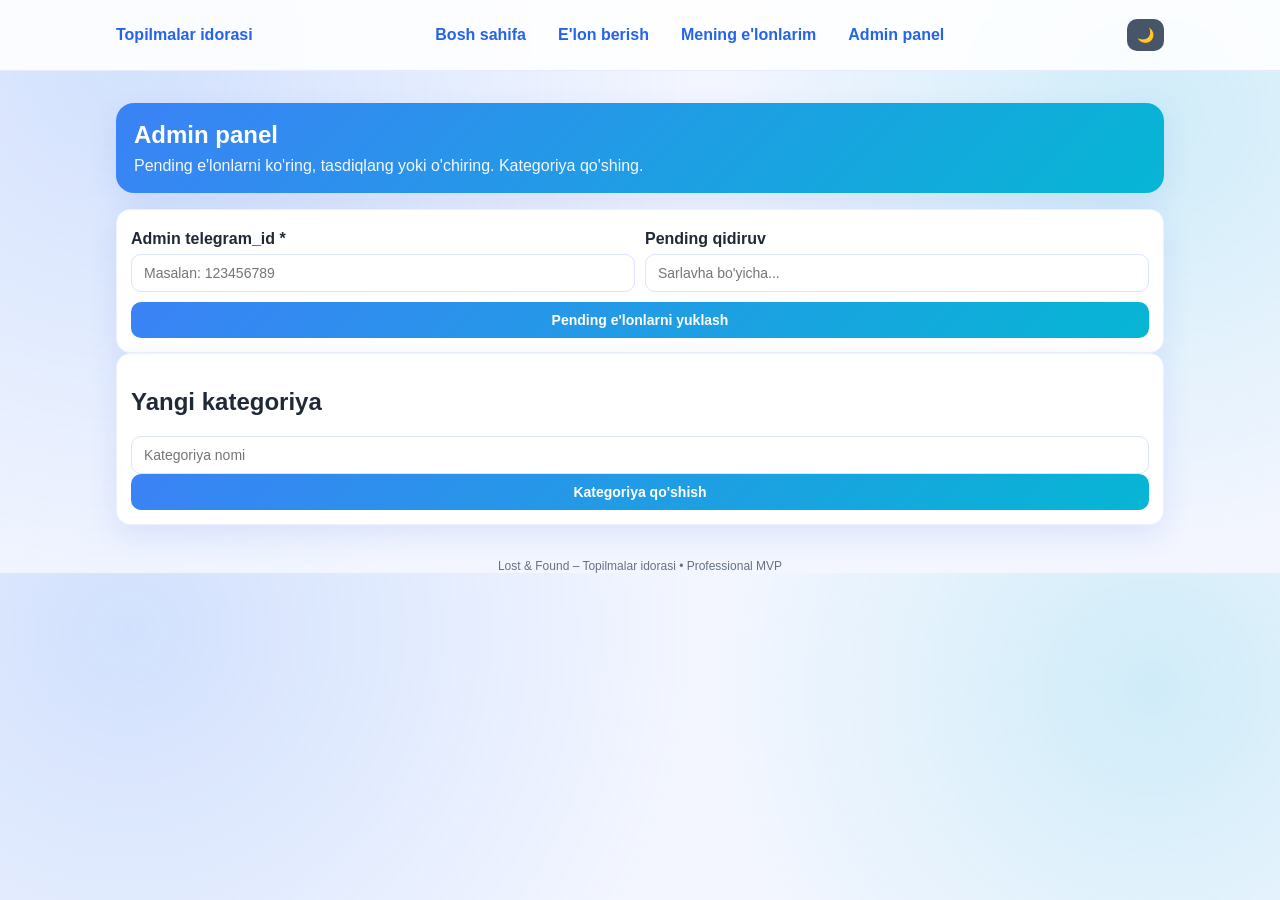
==== static/admin.html @ 79e7194b "Refine responsive layout rules for cleaner professional polish" ====
<!doctype html>
<html lang="en">
<head>
  <meta charset="UTF-8" />
  <meta name="viewport" content="width=device-width, initial-scale=1.0" />
  <title>Admin panel</title>
  <link rel="stylesheet" href="/static/css/styles.css" />
</head>
<body>
  <nav>
    <div class="container nav-wrap">
      <div class="brand">Topilmalar idorasi</div>
      <div class="nav-links">
        <a data-nav="/">Bosh sahifa</a>
        <a data-nav="/create">E'lon berish</a>
        <a data-nav="/my">Mening e'lonlarim</a>
        <a data-nav="/admin">Admin panel</a>
      </div>
      <button id="theme-toggle" class="secondary small-btn" type="button">🌙</button>
    </div>
  </nav>

  <main class="container">
    <section class="hero">
      <h1>Admin panel</h1>
      <p>Pending e'lonlarni ko'ring, tasdiqlang yoki o'chiring. Kategoriya qo'shing.</p>
    </section>

    <div class="card">
      <div class="row">
        <div>
          <label for="admin-id">Admin telegram_id *</label>
          <input id="admin-id" placeholder="Masalan: 123456789" />
        </div>
        <div>
          <label for="admin-search">Pending qidiruv</label>
          <input id="admin-search" placeholder="Sarlavha bo'yicha..." />
        </div>
      </div>
      <div class="actions">
        <button id="load-pending">Pending e'lonlarni yuklash</button>
      </div>
    </div>

    <div class="card">
      <h2>Yangi kategoriya</h2>
      <input id="new-category" placeholder="Kategoriya nomi" />
      <button id="add-category">Kategoriya qo'shish</button>
      <div id="cat-message"></div>
    </div>

    <section id="pending-list"></section>
  </main>

  <footer class="footer">Lost & Found – Topilmalar idorasi • Professional MVP</footer>
  <div id="toast" class="toast"></div>
  <script src="/static/js/common.js"></script>
  <script src="/static/js/admin.js"></script>
</body>
</html>
---- static/css/styles.css ----
:root {
  --bg: #f3f6ff;
  --surface: #ffffff;
  --surface-soft: #f8faff;
  --text: #1f2937;
  --muted: #667085;
  --primary: #3b82f6;
  --primary-dark: #2563eb;
  --danger: #dc2626;
  --success: #16a34a;
  --warning: #f59e0b;
  --shadow: 0 10px 30px rgba(29, 78, 216, 0.10);
  --radius: 14px;
}

body.dark {
  --bg: #0b1220;
  --surface: #121a2b;
  --surface-soft: #162135;
  --text: #e6edf8;
  --muted: #9fb0cf;
  --shadow: 0 10px 30px rgba(0, 0, 0, 0.4);
}

* { box-sizing: border-box; }
html, body { margin: 0; padding: 0; }
body {
  font-family: Inter, Arial, sans-serif;
  color: var(--text);
  background:
    radial-gradient(circle at 10% 10%, rgba(59,130,246,.18) 0%, transparent 45%),
    radial-gradient(circle at 90% 20%, rgba(6,182,212,.15) 0%, transparent 35%),
    var(--bg);
}

.container { width: min(1080px, 92vw); margin: 0 auto; padding: 16px; }

nav {
  position: sticky;
  top: 0;
  z-index: 30;
  backdrop-filter: blur(8px);
  background: color-mix(in srgb, var(--surface) 88%, transparent);
  border-bottom: 1px solid #e6ebff;
}
.nav-wrap { display: flex; align-items: center; gap: 10px; justify-content: space-between; }
.nav-links { display: flex; flex-wrap: wrap; gap: 8px; }
.brand { font-weight: 800; color: var(--primary-dark); }

nav a {
  text-decoration: none;
  font-weight: 600;
  color: var(--primary-dark);
  padding: 10px 12px;
  border-radius: 10px;
  transition: all .2s ease;
}
nav a:hover { background: #eef4ff; transform: translateY(-1px); }

.hero {
  background: linear-gradient(135deg, #3b82f6, #06b6d4);
  color: #fff;
  border-radius: 18px;
  padding: 18px;
  box-shadow: var(--shadow);
  margin: 16px 0;
}
.hero h1 { margin: 0 0 8px; }
.hero p { margin: 0; opacity: .94; }

.stats-grid {
  margin-top: 12px;
  display: grid;
  grid-template-columns: repeat(3, 1fr);
  gap: 8px;
}
.metric {
  background: rgba(255, 255, 255, .2);
  border: 1px solid rgba(255, 255, 255, .3);
  border-radius: 12px;
  padding: 10px;
}
.metric span { display: block; font-size: 22px; font-weight: 800; }
.metric small { opacity: .9; }

.card {
  background: var(--surface);
  border-radius: var(--radius);
  padding: 14px;
  box-shadow: var(--shadow);
  border: 1px solid #eef2ff;
}

.row {
  display: grid;
  grid-template-columns: 1fr 1fr;
  gap: 10px;
}

.controls .row {
  display: grid;
  grid-template-columns: 1.2fr 1fr 1fr 1fr;
  gap: 10px;
}

label { display: block; font-weight: 600; margin: 6px 0; }
input, textarea, select, button {
  width: 100%;
  border: 1px solid #dbe4ff;
  border-radius: 10px;
  padding: 10px 12px;
  font-size: 14px;
  background: var(--surface);
  color: var(--text);
}
textarea { min-height: 110px; resize: vertical; }

button {
  border: none;
  color: #fff;
  background: linear-gradient(135deg, var(--primary), #06b6d4);
  cursor: pointer;
  font-weight: 600;
  transition: transform .15s ease;
}
button:hover { transform: translateY(-1px); }
button.secondary { background: #475569; }
button.danger { background: var(--danger); }
.small-btn { width: auto; padding: 8px 10px; }

.stats { display: flex; gap: 8px; flex-wrap: wrap; margin: 10px 0; }
.badge {
  display: inline-flex; align-items: center; gap: 6px; padding: 6px 10px;
  border-radius: 999px; background: #eef4ff; color: #1d4ed8;
  font-weight: 600; font-size: 12px;
}
.badge.pending { background: #fff7ed; color: #b45309; }
.badge.approved { background: #ecfdf3; color: #15803d; }
.badge.lost { background: #fee2e2; color: #991b1b; }
.badge.found { background: #dcfce7; color: #166534; }

.item-card {
  background: var(--surface);
  border-radius: var(--radius);
  border: 1px solid #edf2ff;
  box-shadow: var(--shadow);
  padding: 14px;
  margin: 10px 0;
  transition: transform .2s ease;
}
.item-card:hover { transform: translateY(-3px); }
.item-card h3 { margin: 0 0 8px; }
.meta { color: var(--muted); font-size: 13px; margin-bottom: 8px; }
.actions { display: flex; gap: 8px; flex-wrap: wrap; margin-top: 10px; }

.error { color: var(--danger); margin-top: 8px; font-weight: 600; }
.success { color: var(--success); margin-top: 8px; font-weight: 600; }
.muted { color: var(--muted); }

.type-options { display: flex; gap: 14px; margin-bottom: 8px; }
.type-options label { display: inline-flex; align-items: center; gap: 6px; font-weight: 500; }
.type-options input { width: auto; }
.inline-help { font-size: 12px; color: var(--muted); margin-top: 4px; }

.chips { display: flex; gap: 8px; flex-wrap: wrap; margin-top: 10px; }
.chip {
  width: auto;
  border: 1px solid #c9d8ff;
  background: var(--surface-soft);
  color: var(--primary-dark);
  border-radius: 999px;
  padding: 6px 10px;
  font-size: 12px;
}

.item-modal {
  border: none;
  border-radius: 16px;
  width: min(580px, 92vw);
  padding: 0;
  background: var(--surface);
  color: var(--text);
}
.item-modal::backdrop { background: rgba(0,0,0,.45); }
.item-modal-body { padding: 16px; }

.toast {
  position: fixed;
  right: 16px;
  bottom: 16px;
  background: #111827;
  color: #fff;
  padding: 10px 12px;
  border-radius: 10px;
  opacity: 0;
  pointer-events: none;
  transform: translateY(6px);
  transition: .2s ease;
}
.toast.show { opacity: 1; transform: translateY(0); }

@media (max-width: 860px) {
  .controls .row { grid-template-columns: 1fr 1fr; }
}
@media (max-width: 760px) {
  .row, .controls .row, .stats-grid { grid-template-columns: 1fr; }
  .nav-wrap { align-items: flex-start; flex-direction: column; }
}


.active-link { background: #e8f0ff; }

.pager {
  display: flex;
  justify-content: center;
  align-items: center;
  gap: 10px;
  margin: 12px 0 4px;
}
.pager button { width: auto; }

.footer {
  margin-top: 18px;
  color: var(--muted);
  text-align: center;
  font-size: 12px;
}

.hint-box {
  border: 1px dashed #bfd1ff;
  background: var(--surface-soft);
  border-radius: 10px;
  padding: 10px;
  margin-top: 8px;
  color: var(--muted);
  font-size: 12px;
}
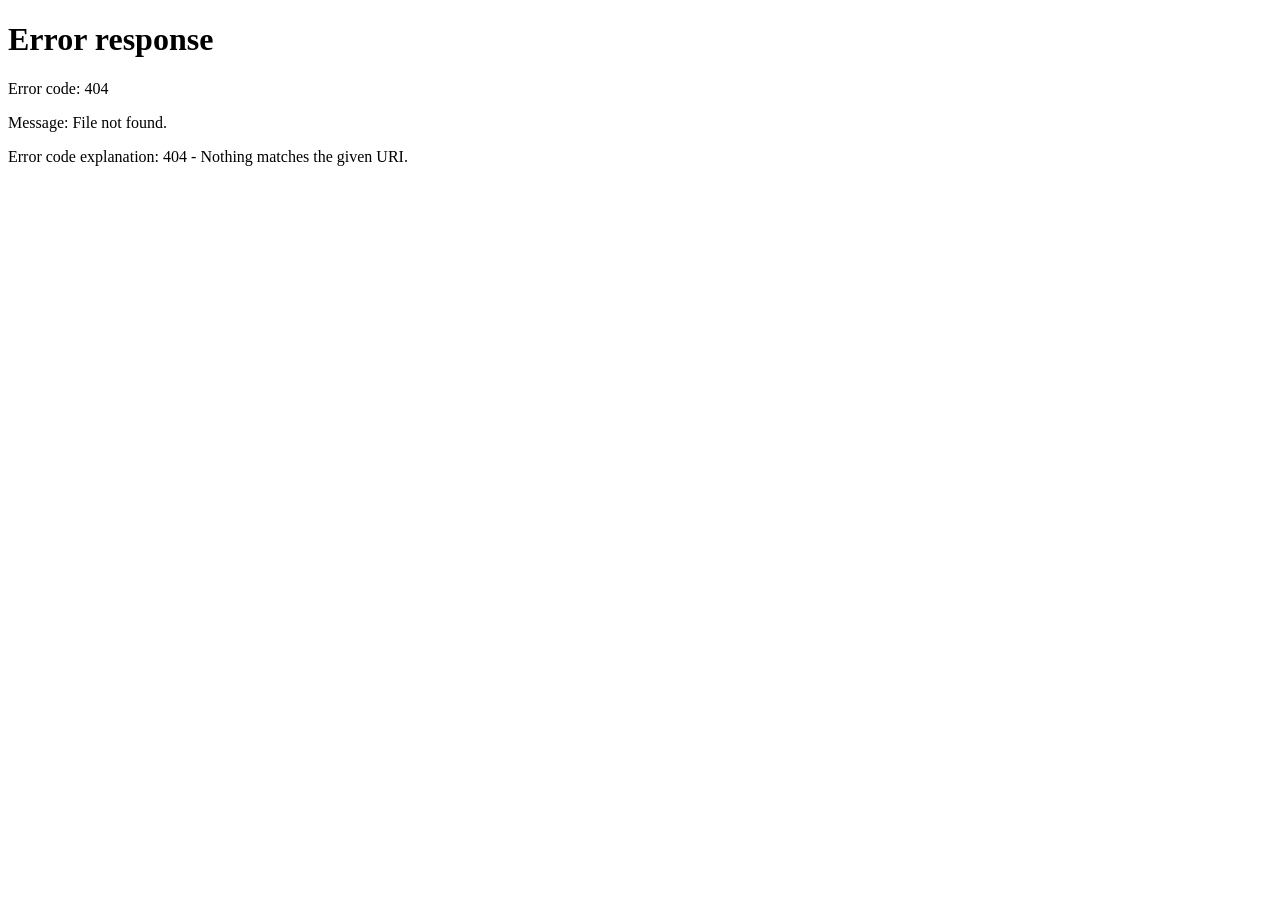
==== commit 7b2122e8: "Add phone auth with Telegram OTP and separate admin login flow" ====
--- a/static/admin.html
+++ b/static/admin.html
@@ -14,7 +14,7 @@
         <a data-nav="/">Bosh sahifa</a>
         <a data-nav="/create">E'lon berish</a>
         <a data-nav="/my">Mening e'lonlarim</a>
-        <a data-nav="/admin">Admin panel</a>
+        <a data-nav="/admin/login">Admin panel</a>
       </div>
       <button id="theme-toggle" class="secondary small-btn" type="button">🌙</button>
     </div>
@@ -28,10 +28,6 @@
 
     <div class="card">
       <div class="row">
-        <div>
-          <label for="admin-id">Admin telegram_id *</label>
-          <input id="admin-id" placeholder="Masalan: 123456789" />
-        </div>
         <div>
           <label for="admin-search">Pending qidiruv</label>
           <input id="admin-search" placeholder="Sarlavha bo'yicha..." />
